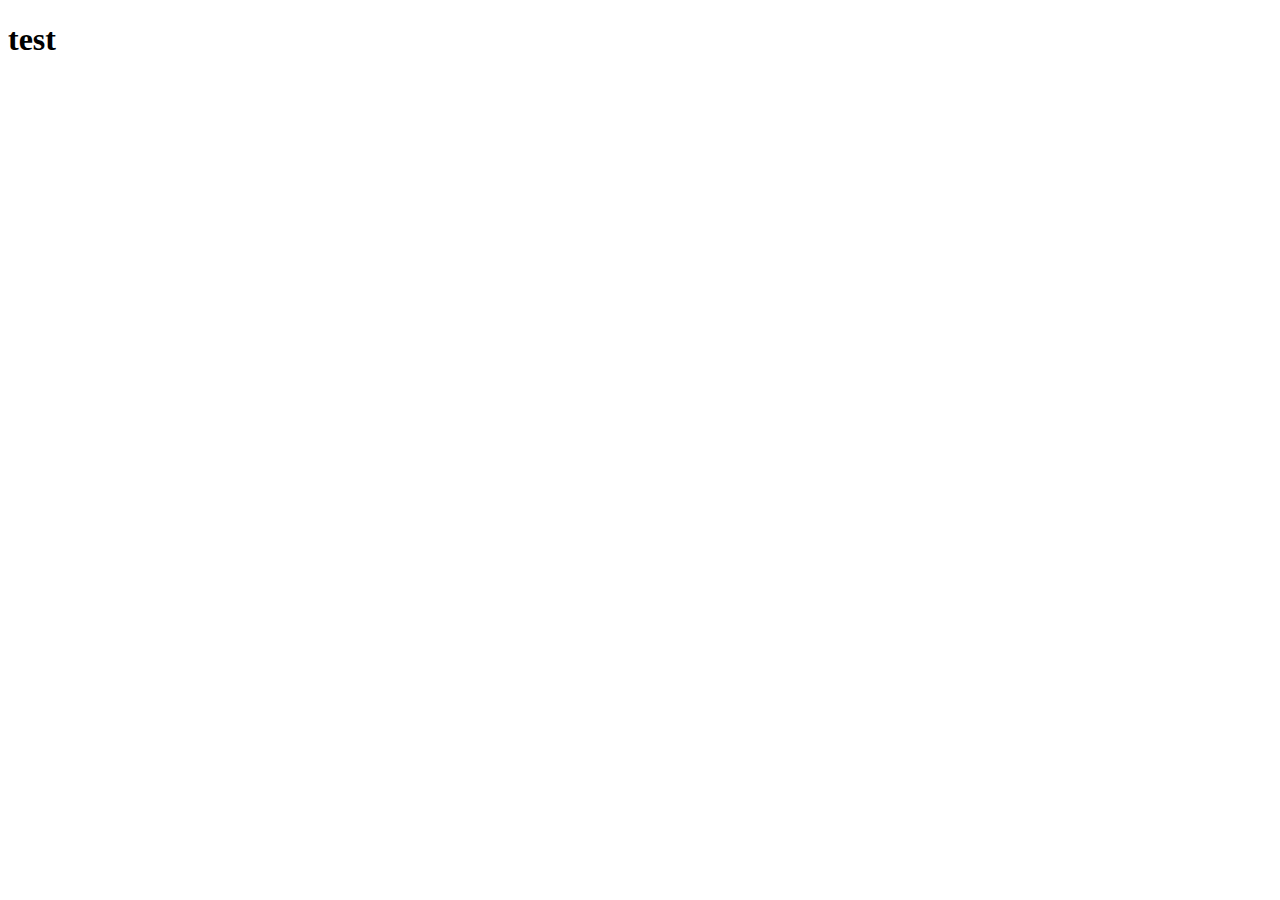
==== rew.html @ 0c6b9161 "test2" ====
<!DOCTYPE html>
<html lang="en">
<head>
    <meta charset="UTF-8">
    <meta http-equiv="X-UA-Compatible" content="IE=edge">
    <meta name="viewport" content="width=device-width, initial-scale=1.0">
    <title>Dtest</title>
</head>
<body>
    <h1>test</h1>
</body>
</html>
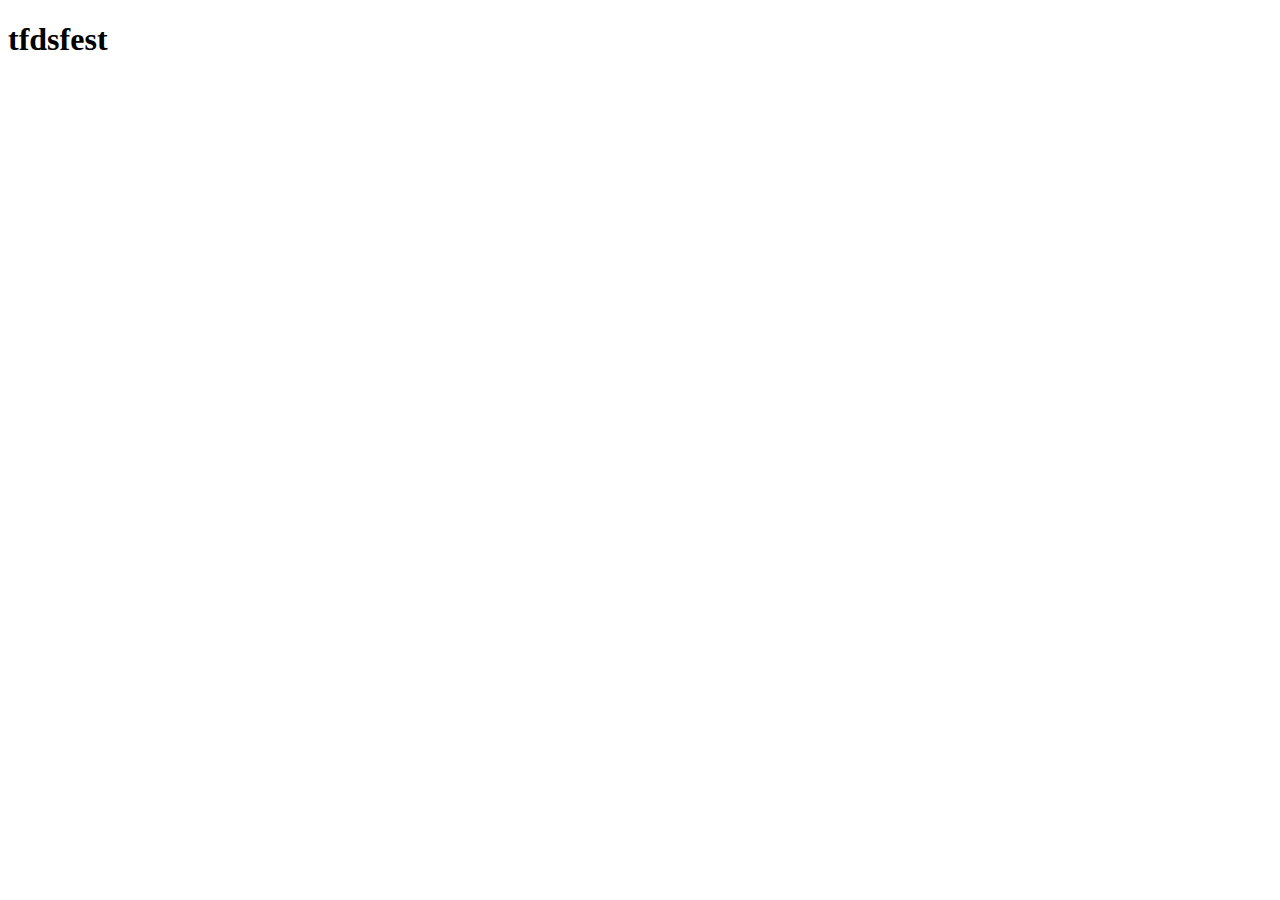
==== commit 6b3e7ea6: "test" ====
--- a/rew.html
+++ b/rew.html
@@ -8,6 +8,6 @@
     <title>Dtest</title>
 </head>
 <body>
-    <h1>test</h1>
+    <h1>tfdsfest</h1>
 </body>
 </html>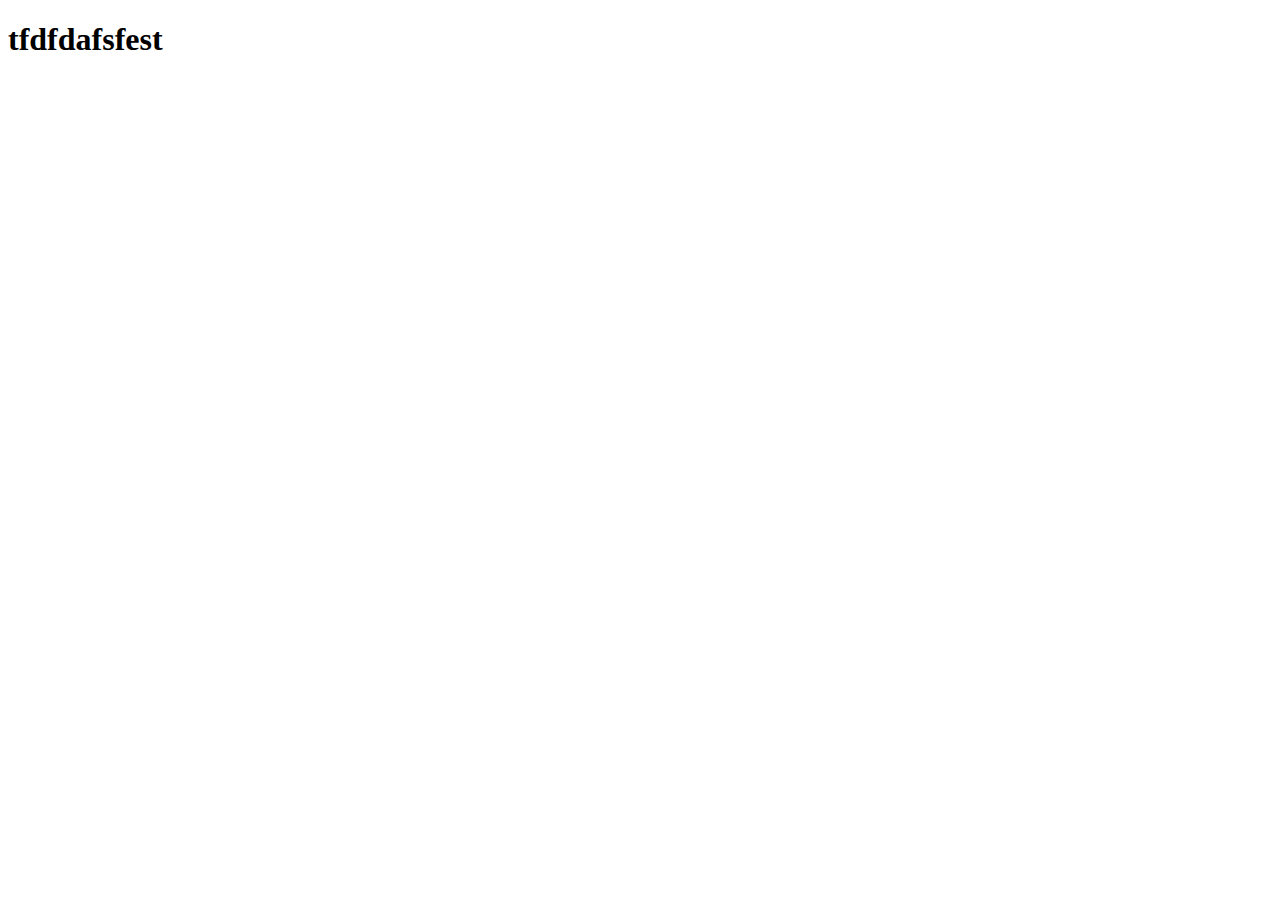
==== commit 54cb1b2f: "test2" ====
--- a/rew.html
+++ b/rew.html
@@ -8,6 +8,6 @@
     <title>Dtest</title>
 </head>
 <body>
-    <h1>tfdsfest</h1>
+    <h1>tfdfdafsfest</h1>
 </body>
 </html>